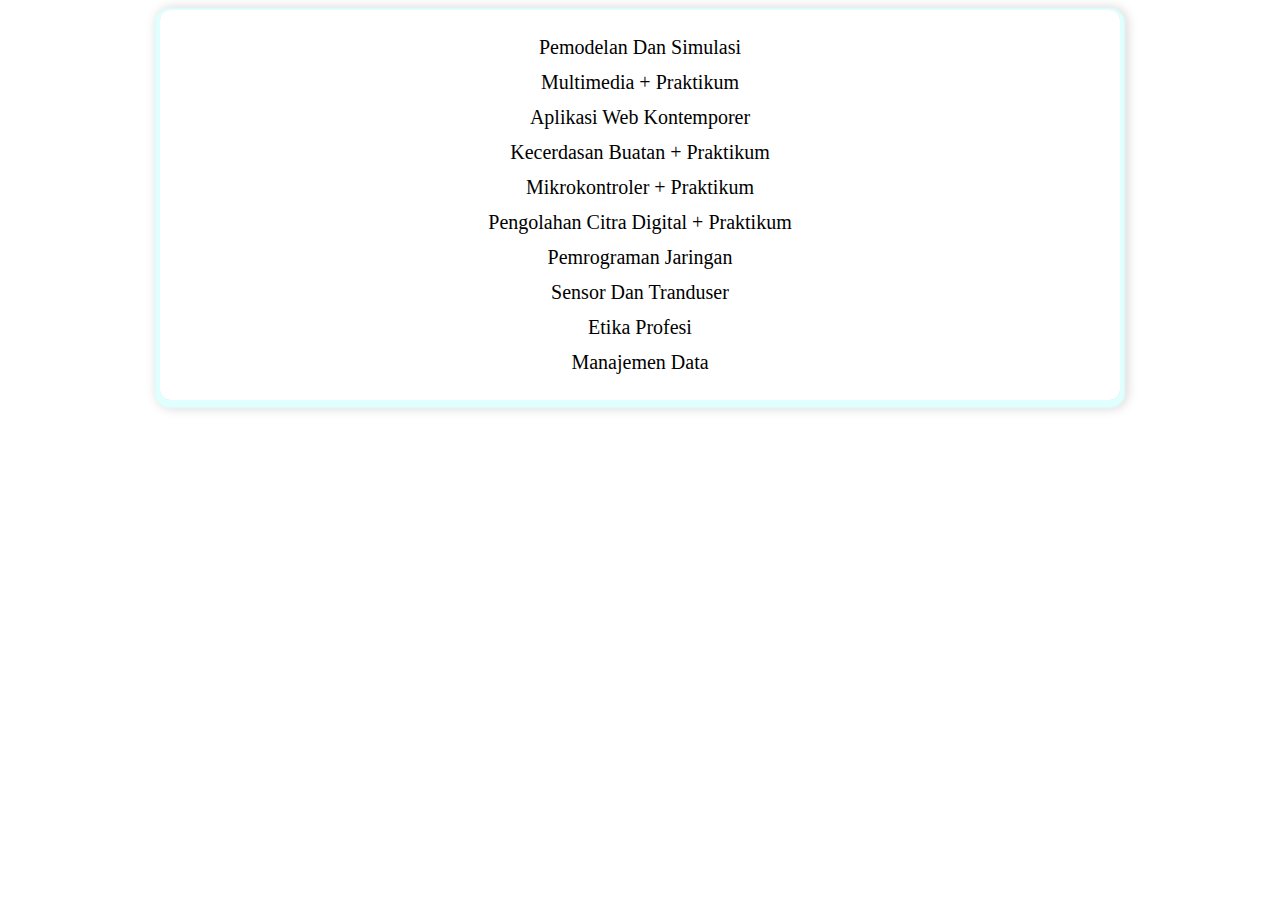
==== index.html @ bf8339f0 "Create index.html" ====
<!DOCTYPE html>
<html>
  <head>
    <meta charset="utf-8">
    <meta name="viewport" content="width=device-width">
    <title>replit</title>
    <link href="style.css" rel="stylesheet" type="text/css" />
  </head>
  <body>
    
    <div>
      <ul>
        <li><a href="https://chat.whatsapp.com/KQ1l84I9EEQ2H2L2jv913k">Pemodelan Dan Simulasi</a></li>
        <li><a href="https://chat.whatsapp.com/FHtQL8kEd7y371zb726m3n">Multimedia + Praktikum</a></li>
        <li><a href="https://chat.whatsapp.com/JzIDgYNTNmx9vr5PiiUUwT">Aplikasi Web Kontemporer</a></li>
        <li><a href="https://chat.whatsapp.com/D2tKLElP467LFJgpnyPqk7">Kecerdasan Buatan + Praktikum</a></li>
        <li><a href="https://chat.whatsapp.com/B4z6nyrI1GlCPJeKeTYBNg">Mikrokontroler + Praktikum</a></li>
        <li><a href="https://chat.whatsapp.com/IbIBwsaaGFVDIWP1OyBEIu">Pengolahan Citra Digital + Praktikum</a></li>
        <li><a href="https://chat.whatsapp.com/J7vxIZmKXRE7rD4F9YL4jL">Pemrograman Jaringan</a></li>
        <li><a href="https://chat.whatsapp.com/CaIdtBCFEXe48bdzfoDNxq">Sensor Dan Tranduser</a></li>
        <li><a href="https://chat.whatsapp.com/DU0REkshvjh1pBpI87Lwci">Etika Profesi</a></li>
        <li><a href="https://chat.whatsapp.com/Ei5gUtALxqaB8UqinbyENR">Manajemen Data</a></li>
      </ul>    
    </div>

    <script src="script.js"></script>
  </body>
</html>
---- style.css ----
*{
  box-sizing: border-box;
  margin: 0;
  padding: 0;
  list-style-type: none;
  text-decoration-line: none;
}

body{
  overflow: hidden;
}

div{
  margin-top: 10px;
}

ul{
  max-width: 75%;
  margin: 0 auto;
  padding: 20px 10px;
  box-shadow: 0 3px 2px 5px lightcyan, 2px 3px 12px 5px lightgray;
  border-radius: 10px;
}
li{
  width: 100%;
  text-align: center;
}
a{
  padding: 5px 10px;
  color: black;
  font-size: 20px;
  line-height: 35px;
  transition: 0.4s;
  border-radius: 13px;
}

a:hover {
  color: aqua;
  background: #000;
}
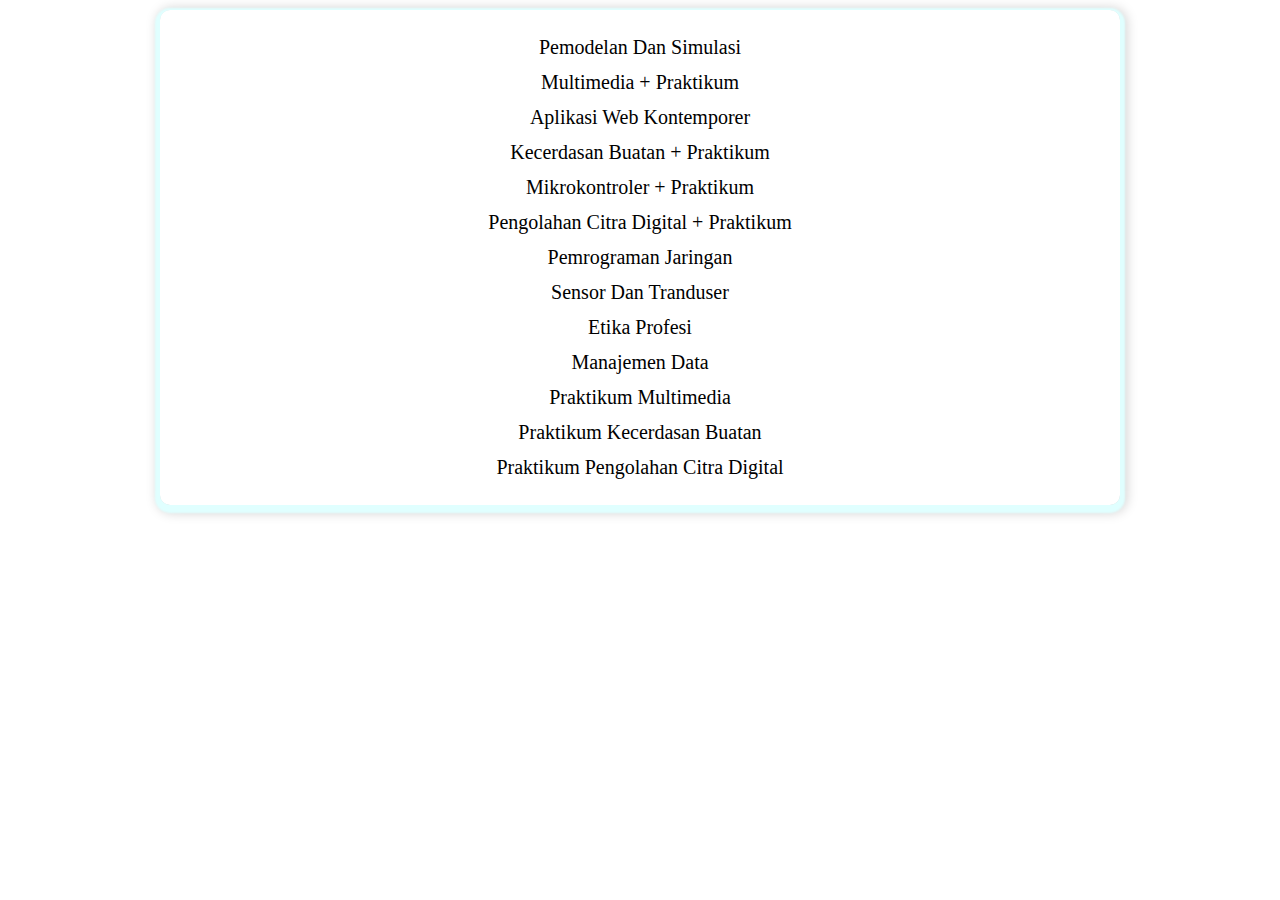
==== commit 1ef8f560: "Update index.html" ====
--- a/index.html
+++ b/index.html
@@ -20,6 +20,9 @@
         <li><a href="https://chat.whatsapp.com/CaIdtBCFEXe48bdzfoDNxq">Sensor Dan Tranduser</a></li>
         <li><a href="https://chat.whatsapp.com/DU0REkshvjh1pBpI87Lwci">Etika Profesi</a></li>
         <li><a href="https://chat.whatsapp.com/Ei5gUtALxqaB8UqinbyENR">Manajemen Data</a></li>
+        <li><a href="https://chat.whatsapp.com/EUCB3UoFtDCBlhijjZgopn">Praktikum Multimedia</a</li>
+        <li><a href="https://chat.whatsapp.com/Dbub3VwPB7t9rLnYzE8zVW">Praktikum Kecerdasan Buatan</a</li>
+        <li><a href="https://chat.whatsapp.com/K9tjFGQLzZj5GR2E0jzKH2">Praktikum Pengolahan Citra Digital</a</li>
       </ul>    
     </div>
 
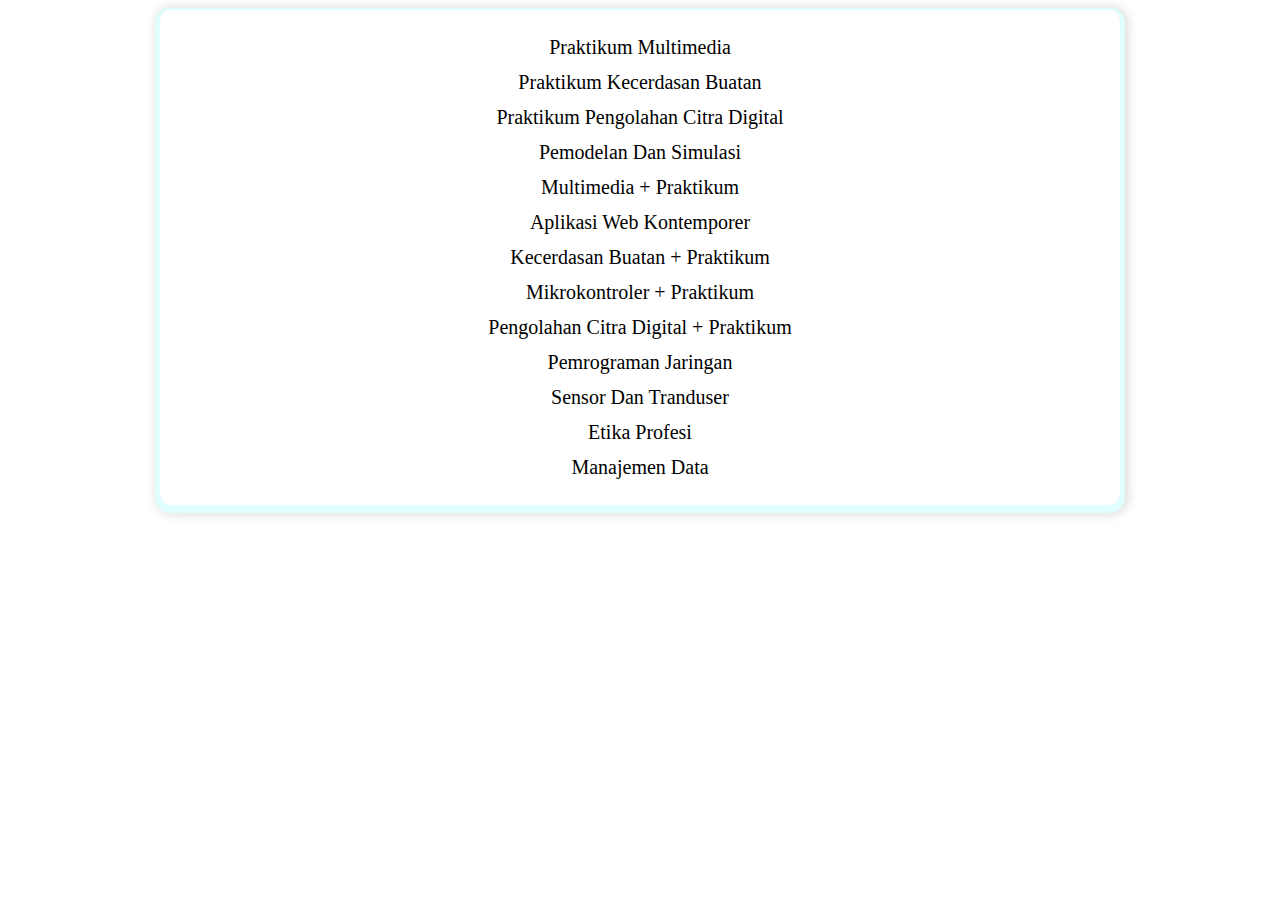
==== commit eaa38767: "Update index.html" ====
--- a/index.html
+++ b/index.html
@@ -3,13 +3,16 @@
   <head>
     <meta charset="utf-8">
     <meta name="viewport" content="width=device-width">
-    <title>replit</title>
+    <title>LINK GRUP WA | D</title>
     <link href="style.css" rel="stylesheet" type="text/css" />
   </head>
-  <body>
+  <body style="height: 600px;">
     
     <div>
       <ul>
+        <li><a href="https://chat.whatsapp.com/EUCB3UoFtDCBlhijjZgopn">Praktikum Multimedia</a</li>
+        <li><a href="https://chat.whatsapp.com/Dbub3VwPB7t9rLnYzE8zVW">Praktikum Kecerdasan Buatan</a</li>
+        <li><a href="https://chat.whatsapp.com/K9tjFGQLzZj5GR2E0jzKH2">Praktikum Pengolahan Citra Digital</a</li>
         <li><a href="https://chat.whatsapp.com/KQ1l84I9EEQ2H2L2jv913k">Pemodelan Dan Simulasi</a></li>
         <li><a href="https://chat.whatsapp.com/FHtQL8kEd7y371zb726m3n">Multimedia + Praktikum</a></li>
         <li><a href="https://chat.whatsapp.com/JzIDgYNTNmx9vr5PiiUUwT">Aplikasi Web Kontemporer</a></li>
@@ -20,9 +23,6 @@
         <li><a href="https://chat.whatsapp.com/CaIdtBCFEXe48bdzfoDNxq">Sensor Dan Tranduser</a></li>
         <li><a href="https://chat.whatsapp.com/DU0REkshvjh1pBpI87Lwci">Etika Profesi</a></li>
         <li><a href="https://chat.whatsapp.com/Ei5gUtALxqaB8UqinbyENR">Manajemen Data</a></li>
-        <li><a href="https://chat.whatsapp.com/EUCB3UoFtDCBlhijjZgopn">Praktikum Multimedia</a</li>
-        <li><a href="https://chat.whatsapp.com/Dbub3VwPB7t9rLnYzE8zVW">Praktikum Kecerdasan Buatan</a</li>
-        <li><a href="https://chat.whatsapp.com/K9tjFGQLzZj5GR2E0jzKH2">Praktikum Pengolahan Citra Digital</a</li>
       </ul>    
     </div>
 
--- a/style.css
+++ b/style.css
@@ -6,12 +6,11 @@
   text-decoration-line: none;
 }
 
-body{
-  overflow: hidden;
-}
+
 
 div{
   margin-top: 10px;
+  margin-bottom: 100px;
 }
 
 ul{
